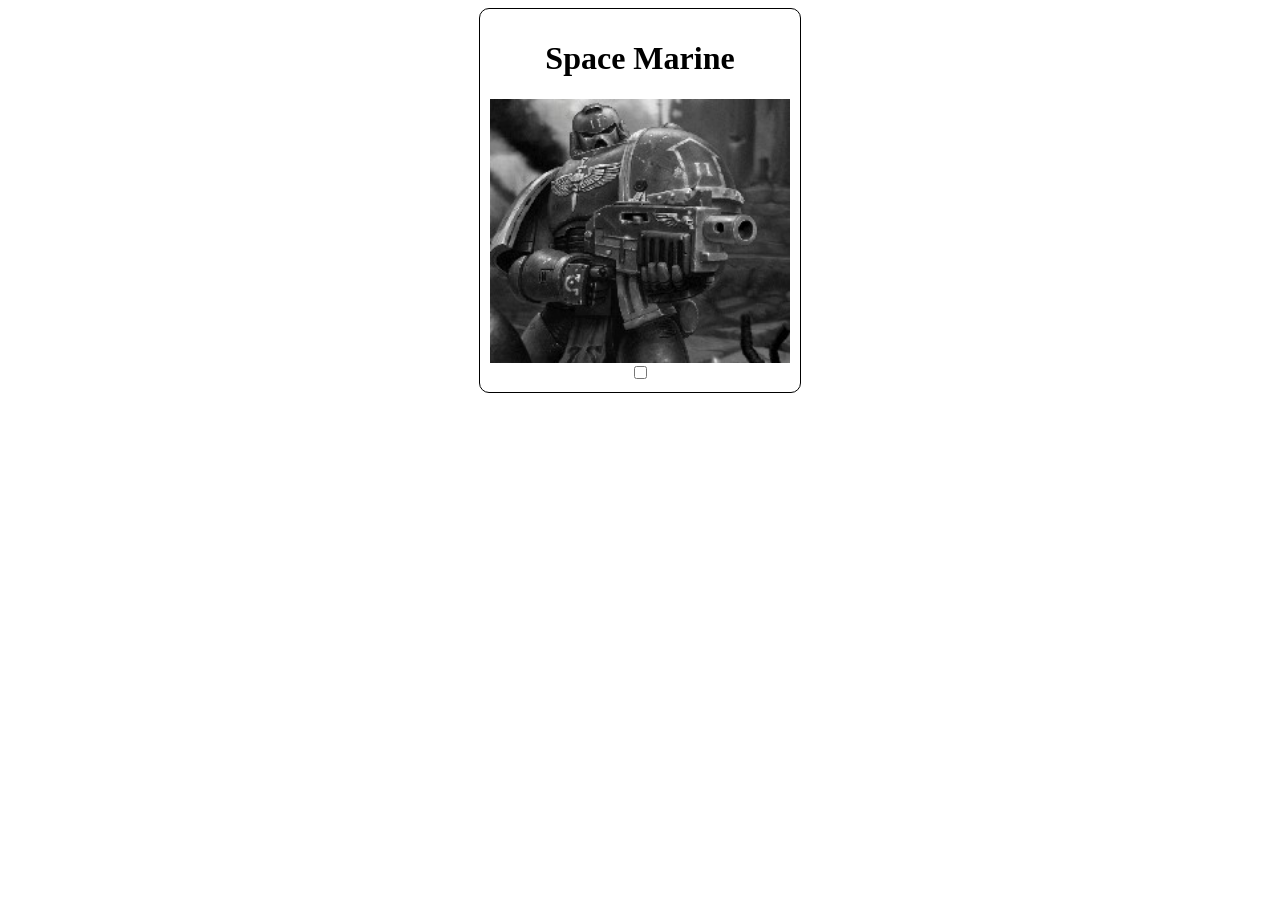
==== SpaceMarine/index.html @ 8b77ec3d "innit SpaceMarine" ====
<html class="no-js" lang="">

<head>
  <meta charset="utf-8">
  <meta name="viewport" content="width=device-width, initial-scale=1">
  <title></title>
  <link rel="stylesheet" href="css/style.css">
  <meta name="description" content="">

  <meta property="og:title" content="">
  <meta property="og:type" content="">
  <meta property="og:url" content="">
  <meta property="og:image" content="">
  <meta property="og:image:alt" content="">

  <link rel="icon" href="/Haiset.png" sizes="any">
  <link rel="apple-touch-icon" href="/Haiset.png">

  <link rel="manifest" href="manifest.json">
  <meta name="theme-color" content="#fafafa">
  <script src="js/app.js" defer></script>
</head>

<body>
  <div>
    <h1>Space Marine</h1>
    <img src="img/NotShooting.jpg" id="marineImg" alt="Marine Img">
    <label class="switch">
      <input type="checkbox" id="marineSwitch"></input>
      <span class="slider"></span>
    </label>
  </div>
</body>

</html>
---- SpaceMarine/css/style.css ----
body{
  display: flex;
  flex-direction: column;
  align-items: center;
}

body>div {
  display: flex;
  flex-direction: column;
  align-items: center;

  border: 1px solid black;
  border-radius: 10px;
  padding: 10px;
}


#marineImg {
  width: 300px;
}
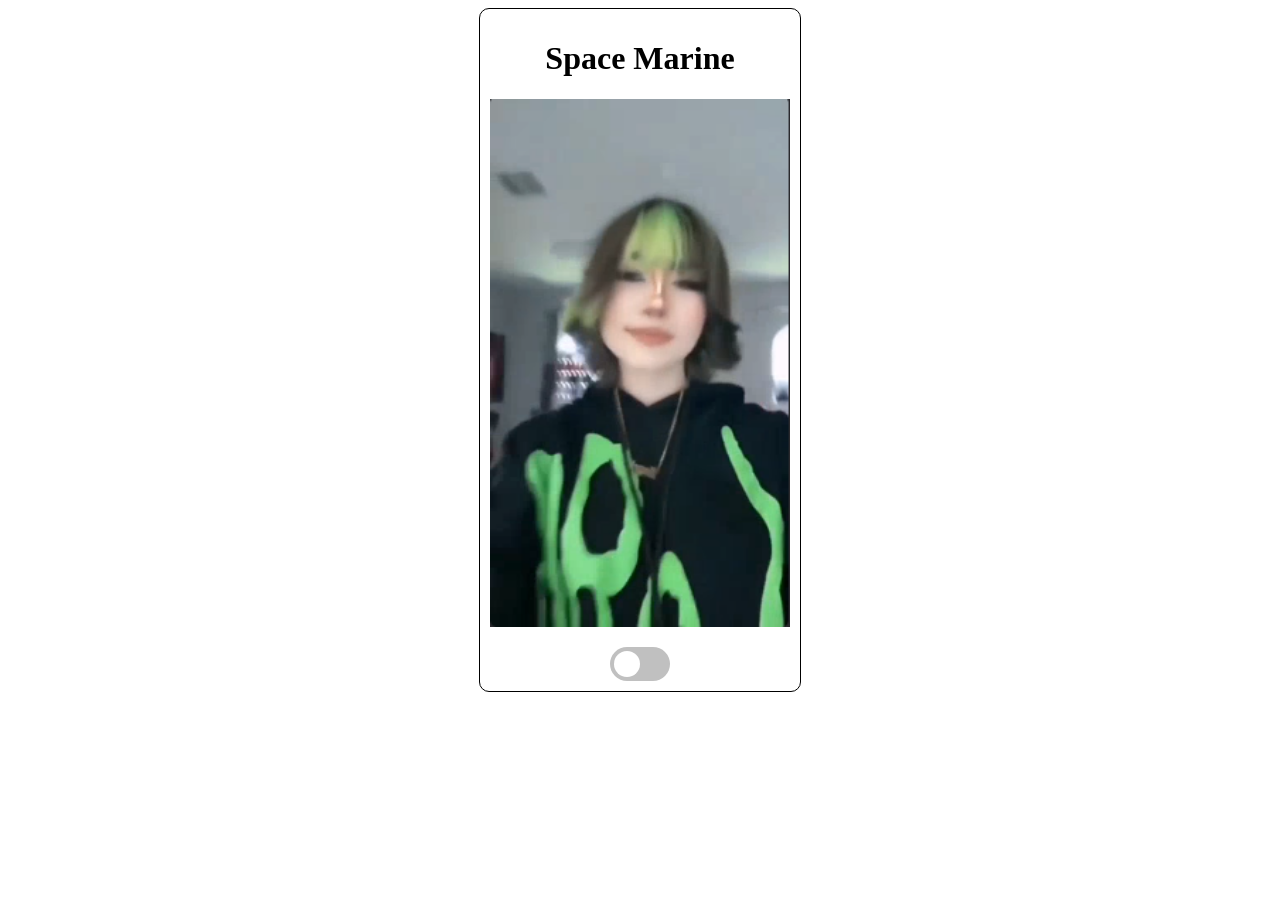
==== commit 1a377a43: "Space Marine Kiss" ====
--- a/SpaceMarine/index.html
+++ b/SpaceMarine/index.html
@@ -25,7 +25,7 @@
 <body>
   <div>
     <h1>Space Marine</h1>
-    <img src="img/NotShooting.jpg" id="marineImg" alt="Marine Img">
+    <img src="img/Kiss.png" id="marineImg" alt="Marine Img">
     <label class="switch">
       <input type="checkbox" id="marineSwitch"></input>
       <span class="slider"></span>
--- a/SpaceMarine/css/style.css
+++ b/SpaceMarine/css/style.css
@@ -18,3 +18,49 @@
 #marineImg {
   width: 300px;
 }
+.switch{
+  margin-top: 20px;
+  position: relative;
+  display: inline-block;
+  width: 60px;
+  height: 34px;
+}
+
+.switch input{
+  width: 0;
+  height: 0;
+  opacity: 0;
+}
+
+.slider{
+  position: absolute;
+  cursor: pointer;
+  top: 0;
+  left: 0;
+  right: 0;
+  bottom: 0;
+  background-color: silver;
+  border-radius: 34px;
+  transition: 0.4s;
+}
+
+.slider:before{
+  position: absolute;
+  content: "";
+  height: 26px;
+  width: 26px;
+  border-radius: 26px;
+  background-color: white;
+  top: 4px;
+  left: 4px;
+  transition: 0.4s;
+}
+
+input:checked + .slider{
+  background-color: lawngreen;
+}
+
+input:checked + .slider:before{
+  transform: translateX(26px);
+}
+
